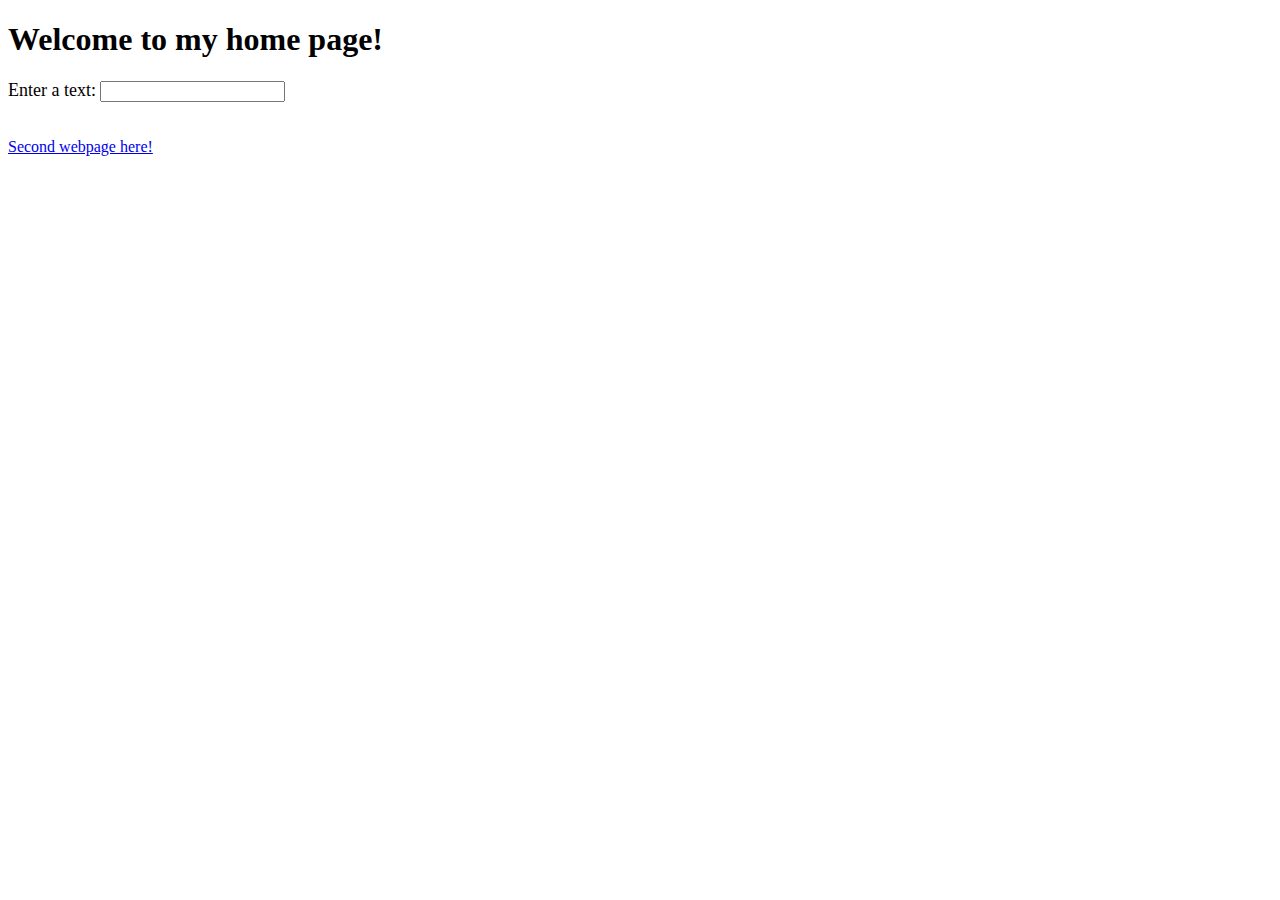
==== index.html @ c19ebec9 "Remake website" ====
<!DOCTYPE html>
<html lang="en">
<head>
    <meta charset="UTF-8">
    <meta http-equiv="X-UA-Compatible">
    <meta name="viewport" content="width=device-width, initial-scale=1.0">
    <link rel="stylesheet" href="art.css">
    <title>pythonscript</title>
</head>
<body>
    <h1>Welcome to my home page!</h1>
    <div class="python">
      <form id="text1" method="post">
        <Label for="text" style="font-size: 18px">Enter a text: </Label>
        <input type="text" id="text2"/>
        <input type="submit" hidden/>
      </form>
      <br><br>
      <a href="hi.html">Second webpage here!</a>
    </div>

</body>
</html>
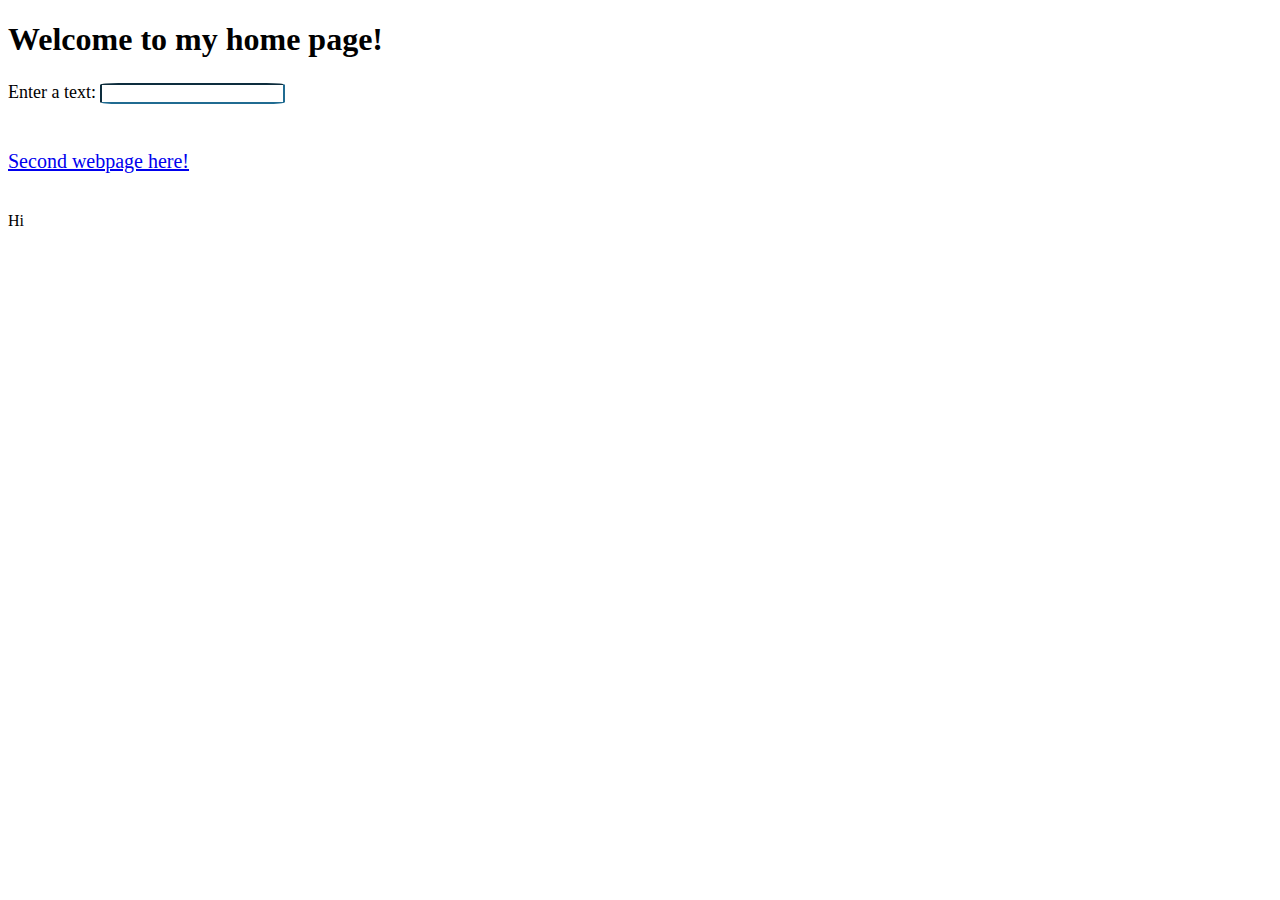
==== commit fb067417: "2.0" ====
--- a/index.html
+++ b/index.html
@@ -5,7 +5,8 @@
     <meta http-equiv="X-UA-Compatible">
     <meta name="viewport" content="width=device-width, initial-scale=1.0">
     <link rel="stylesheet" href="art.css">
-    <title>pythonscript</title>
+    <link rel="icon" type="image/x-icon" href="combo/favicon.bmp">
+    <title>A website</title>
 </head>
 <body>
     <h1>Welcome to my home page!</h1>
@@ -16,7 +17,10 @@
         <input type="submit" hidden/>
       </form>
       <br><br>
-      <a href="hi.html">Second webpage here!</a>
+      <a href="hi.html">Second webpage here!</a><br><br>
+    </div>
+    <div class="sandbox">
+      <p id="text1">Hi</p>
     </div>
 
 </body>
--- a/art.css
+++ b/art.css
@@ -0,0 +1,50 @@
+h1 {
+  font-family: "SF Pro Display";
+  font-weight: 800
+}
+.python {
+  font-family: "Cascadia Code";
+  font-size: 20px;
+}
+#text2 {
+  border-color: rgb(32, 107, 145);
+  border-radius: 10%;
+}
+::-webkit-scrollbar {
+  width: 16px;
+  border-radius: 2px;
+}
+::-webkit-scrollbar-button:single-button {
+  display: block;
+}
+/* Up */
+::-webkit-scrollbar-button:single-button:vertical:decrement {
+  background: url('combo/up_arrow.bmp');
+}
+::-webkit-scrollbar-button:single-button:vertical:decrement:hover {
+  background: url('combo/up_arrow_hover.bmp');
+}
+
+/* Down */
+::-webkit-scrollbar-button:single-button:vertical:increment {
+  background: url('combo/down_arrow.bmp');
+}
+::-webkit-scrollbar-button:vertical:single-button:increment:hover {
+  background: url('combo/down_arrow_hover.bmp');
+}
+
+::-webkit-scrollbar-track {
+  --r: 197;
+  --g: 253;
+  --b: 230;
+  background: rgb(var(--r), var(--g), var(--b));
+}
+::-webkit-scrollbar-thumb {
+  background: url('combo/scrollbar.bmp');
+}
+::-webkit-scrollbar-thumb:hover {
+  background: url('combo/scrollbar_hover.png');
+}
+::-webkit-scrollbar-thumb:active {
+  background: url('combo/scrollbar_active.bmp');
+}
